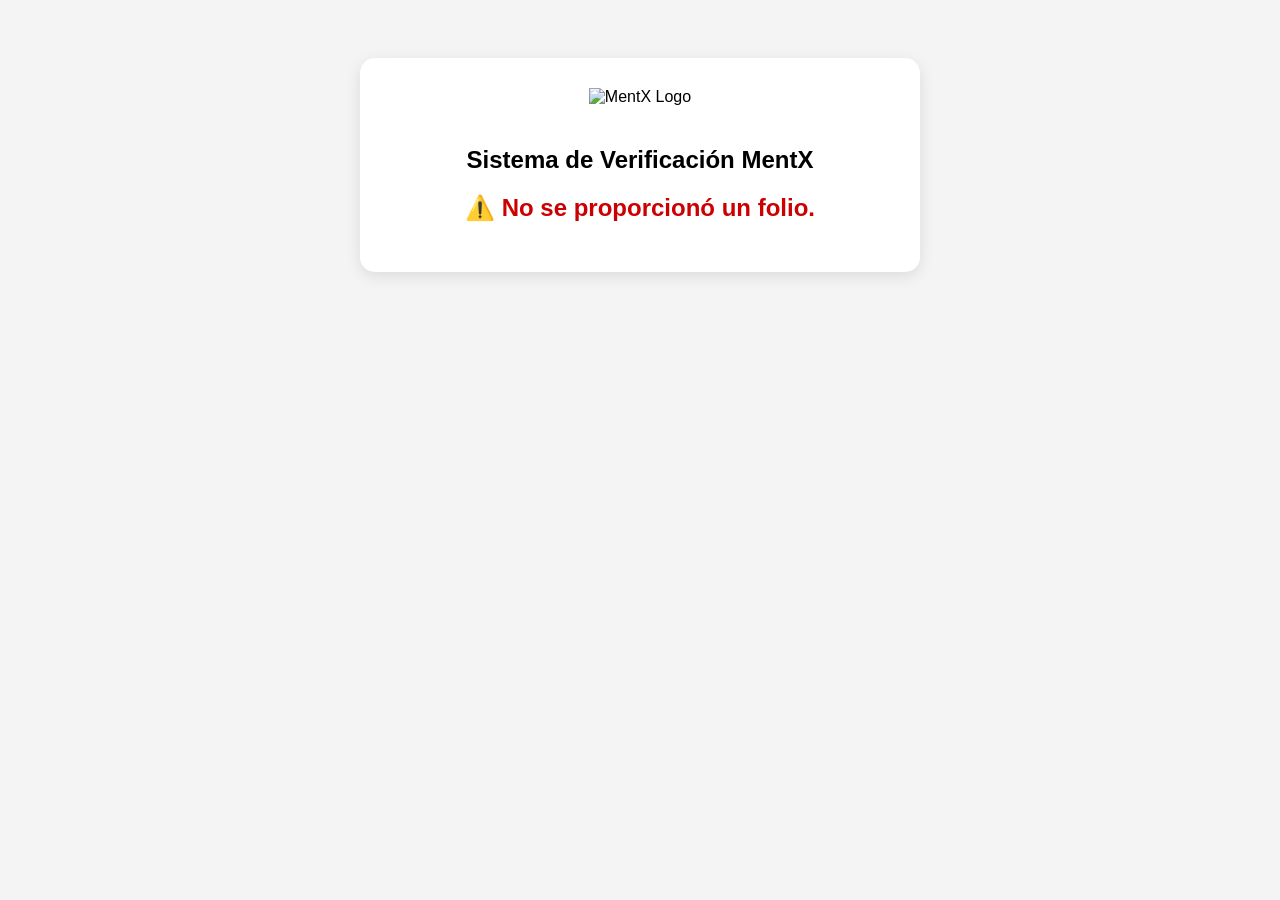
==== verificar.html @ 1ccc8034 "Proyecto web versión 0" ====
<!DOCTYPE html>
<html lang="es">
<head>
    <meta charset="UTF-8">
    <meta name="viewport" content="width=device-width, initial-scale=1.0">
    <title>Verificación de Certificado | MentX</title>
    <style>
        body { font-family: 'Helvetica', sans-serif; text-align: center; padding: 50px; background: #f4f4f4; }
        .container { background: white; padding: 30px; border-radius: 15px; box-shadow: 0 4px 15px rgba(0,0,0,0.1); max-width: 500px; margin: auto; }
        .logo { width: 100px; margin-bottom: 20px; }
        .status { font-size: 1.5rem; font-weight: bold; margin: 20px 0; }
        .valid { color: #007554; } /* Verde MentX */
        .invalid { color: #cc0000; }
        .details { text-align: left; background: #fafafa; padding: 15px; border-radius: 8px; display: none; }
        .loader { border: 4px solid #f3f3f3; border-top: 4px solid #007554; border-radius: 50%; width: 40px; height: 40px; animation: spin 1s linear infinite; margin: 20px auto; }
        @keyframes spin { 0% { transform: rotate(0deg); } 100% { transform: rotate(360deg); } }
    </style>
</head>
<body>

<div class="container">
    <img src="logo-abrol.png" alt="MentX Logo" class="logo">
    <h2>Sistema de Verificación MentX</h2>
    
    <div id="loading" class="loader"></div>
    <div id="status-msg" class="status">Verificando folio...</div>

    <div id="info-estudiante" class="details">
        <p><strong>Estudiante:</strong> <span id="res-nombre"></span></p>
        <p><strong>Curso:</strong> <span id="res-curso"></span></p>
        <p><strong>Fecha de Emisión:</strong> <span id="res-fecha"></span></p>
        <hr>
        <p><strong>Contenido Validado:</strong></p>
        <ul id="res-contenido"></ul>
    </div>
</div>

<script>
    // 1. Obtener el folio desde la URL (?codigo=MX-2026-001)
    const urlParams = new URLSearchParams(window.location.search);
    const folio = urlParams.get('codigo');

    // 2. Tu URL de Google Apps Script (La misma que usas en app.js)
    const WEB_APP_URL = "https://script.google.com/macros/s/AKfycbzWecJHGdzARl7jNCt1k6JztmR1iDca5L3TMQcvvhP0JMX9RkuVBfmEmaoVB51NlRxp2g/exec";

    async function verificar() {
        if (!folio) {
            document.getElementById('loading').style.display = 'none';
            document.getElementById('status-msg').innerHTML = "⚠️ No se proporcionó un folio.";
            document.getElementById('status-msg').className = "status invalid";
            return;
        }

        try {
            const respuesta = await fetch(`${WEB_APP_URL}?codigo=${folio}`);
            const datos = await respuesta.json();

            document.getElementById('loading').style.display = 'none';

            if (datos.autorizado) {
                // Mostrar éxito
                document.getElementById('status-msg').innerHTML = "✅ Certificado Auténtico";
                document.getElementById('status-msg').className = "status valid";
                
                // Rellenar datos
                document.getElementById('res-nombre').innerText = datos.nombre || "N/A";
                document.getElementById('res-curso').innerText = datos.curso || "Programa MentX";
                document.getElementById('res-fecha').innerText = new Date(datos.fecha).toLocaleDateString() || "Reciente";
                
                // Mostrar lista de contenido (Si el script la envía)
                const lista = document.getElementById('res-contenido');
                const temas = datos.contenido ? datos.contenido.split(',') : ["Formación académica completa"];
                temas.forEach(tema => {
                    let li = document.createElement('li');
                    li.innerText = tema;
                    lista.appendChild(li);
                });

                document.getElementById('info-estudiante').style.display = 'block';
            } else {
                // Mostrar error
                document.getElementById('status-msg').innerHTML = "❌ Certificado No Válido";
                document.getElementById('status-msg').className = "status invalid";
            }
        } catch (e) {
            document.getElementById('loading').style.display = 'none';
            document.getElementById('status-msg').innerHTML = "Error de conexión con el servidor.";
        }
    }

    window.onload = verificar;
</script>

</body>
</html>
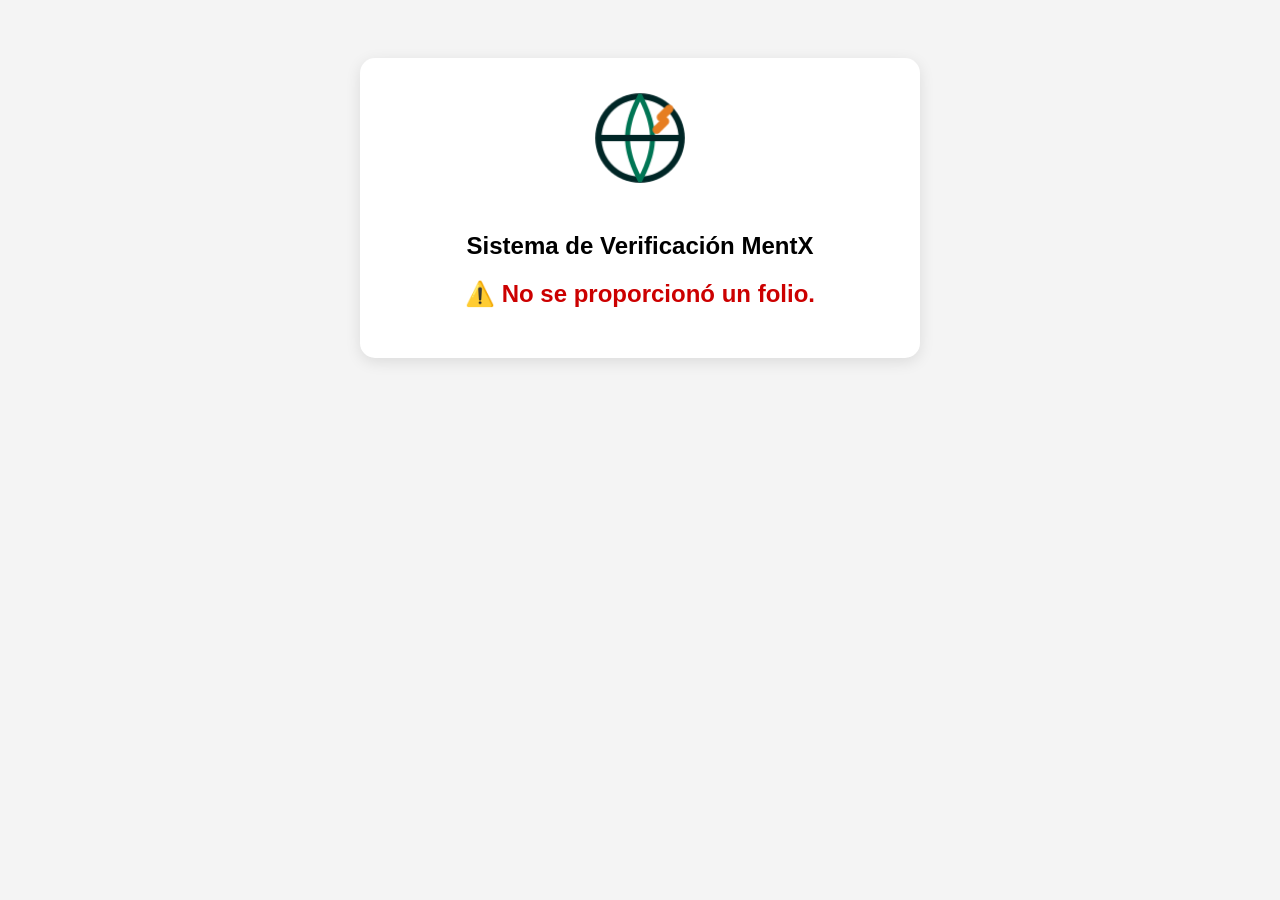
==== commit 6c8f0225: "Actualización logo en verificador" ====
--- a/verificar.html
+++ b/verificar.html
@@ -19,7 +19,7 @@
 <body>
 
 <div class="container">
-    <img src="logo-abrol.png" alt="MentX Logo" class="logo">
+    <img src="logo-mentx.png" alt="MentX Logo" class="logo">
     <h2>Sistema de Verificación MentX</h2>
     
     <div id="loading" class="loader"></div>
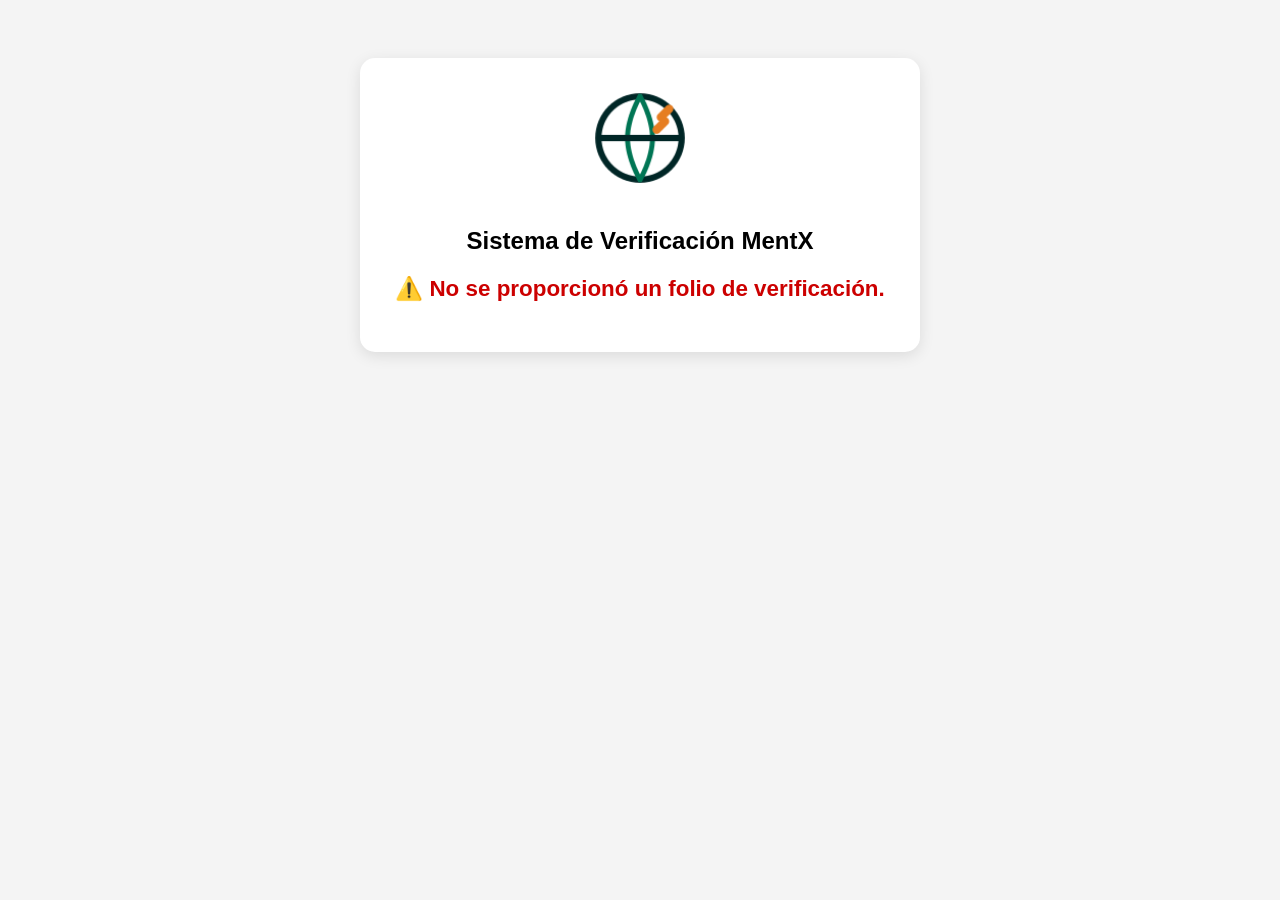
==== commit 09eb9e89: "Actualización en config, app.js y verificar.html" ====
--- a/verificar.html
+++ b/verificar.html
@@ -5,13 +5,14 @@
     <meta name="viewport" content="width=device-width, initial-scale=1.0">
     <title>Verificación de Certificado | MentX</title>
     <style>
-        body { font-family: 'Helvetica', sans-serif; text-align: center; padding: 50px; background: #f4f4f4; }
+        body { font-family: 'Helvetica', sans-serif; text-align: center; padding: 50px 20px; background: #f4f4f4; }
         .container { background: white; padding: 30px; border-radius: 15px; box-shadow: 0 4px 15px rgba(0,0,0,0.1); max-width: 500px; margin: auto; }
-        .logo { width: 100px; margin-bottom: 20px; }
-        .status { font-size: 1.5rem; font-weight: bold; margin: 20px 0; }
-        .valid { color: #007554; } /* Verde MentX */
+        .logo { width: 100px; margin-bottom: 15px; }
+        .status { font-size: 1.4rem; font-weight: bold; margin: 20px 0; }
+        .valid { color: #007554; }
         .invalid { color: #cc0000; }
-        .details { text-align: left; background: #fafafa; padding: 15px; border-radius: 8px; display: none; }
+        .details { text-align: left; background: #fafafa; padding: 15px; border-radius: 8px; display: none; line-height: 1.5; }
+        .details ul { padding-left: 20px; margin-top: 8px; }
         .loader { border: 4px solid #f3f3f3; border-top: 4px solid #007554; border-radius: 50%; width: 40px; height: 40px; animation: spin 1s linear infinite; margin: 20px auto; }
         @keyframes spin { 0% { transform: rotate(0deg); } 100% { transform: rotate(360deg); } }
     </style>
@@ -26,65 +27,65 @@
     <div id="status-msg" class="status">Verificando folio...</div>
 
     <div id="info-estudiante" class="details">
-        <p><strong>Estudiante:</strong> <span id="res-nombre"></span></p>
-        <p><strong>Curso:</strong> <span id="res-curso"></span></p>
+        <p><strong>Folio:</strong> <span id="res-folio"></span></p>
+        <p><strong>Participante:</strong> <span id="res-nombre"></span></p>
+        <p><strong>Programa:</strong> <span id="res-curso"></span></p>
         <p><strong>Fecha de Emisión:</strong> <span id="res-fecha"></span></p>
         <hr>
-        <p><strong>Contenido Validado:</strong></p>
+        <p><strong>Contenido Programático Validado:</strong></p>
         <ul id="res-contenido"></ul>
     </div>
 </div>
 
 <script>
-    // 1. Obtener el folio desde la URL (?codigo=MX-2026-001)
     const urlParams = new URLSearchParams(window.location.search);
-    const folio = urlParams.get('codigo');
+    const folio = urlParams.get('codigo') ? urlParams.get('codigo').trim().toUpperCase() : null;
 
-    // 2. Tu URL de Google Apps Script (La misma que usas en app.js)
     const WEB_APP_URL = "https://script.google.com/macros/s/AKfycbzWecJHGdzARl7jNCt1k6JztmR1iDca5L3TMQcvvhP0JMX9RkuVBfmEmaoVB51NlRxp2g/exec";
 
     async function verificar() {
         if (!folio) {
             document.getElementById('loading').style.display = 'none';
-            document.getElementById('status-msg').innerHTML = "⚠️ No se proporcionó un folio.";
+            document.getElementById('status-msg').innerHTML = "⚠️ No se proporcionó un folio de verificación.";
             document.getElementById('status-msg').className = "status invalid";
             return;
         }
 
         try {
-            const respuesta = await fetch(`${WEB_APP_URL}?codigo=${folio}`);
+            const respuesta = await fetch(`${WEB_APP_URL}?codigo=${encodeURIComponent(folio)}`);
             const datos = await respuesta.json();
 
             document.getElementById('loading').style.display = 'none';
 
             if (datos.autorizado) {
-                // Mostrar éxito
                 document.getElementById('status-msg').innerHTML = "✅ Certificado Auténtico";
                 document.getElementById('status-msg').className = "status valid";
                 
-                // Rellenar datos
+                document.getElementById('res-folio').innerText = folio;
                 document.getElementById('res-nombre').innerText = datos.nombre || "N/A";
                 document.getElementById('res-curso').innerText = datos.curso || "Programa MentX";
-                document.getElementById('res-fecha').innerText = new Date(datos.fecha).toLocaleDateString() || "Reciente";
                 
-                // Mostrar lista de contenido (Si el script la envía)
+                const fechaObj = new Date(datos.fecha);
+                document.getElementById('res-fecha').innerText = !isNaN(fechaObj) ? fechaObj.toLocaleDateString('es-VE') : "Vigente 2026";
+                
                 const lista = document.getElementById('res-contenido');
+                lista.innerHTML = "";
                 const temas = datos.contenido ? datos.contenido.split(',') : ["Formación académica completa"];
                 temas.forEach(tema => {
                     let li = document.createElement('li');
-                    li.innerText = tema;
+                    li.innerText = tema.trim();
                     lista.appendChild(li);
                 });
 
                 document.getElementById('info-estudiante').style.display = 'block';
             } else {
-                // Mostrar error
                 document.getElementById('status-msg').innerHTML = "❌ Certificado No Válido";
                 document.getElementById('status-msg').className = "status invalid";
             }
         } catch (e) {
             document.getElementById('loading').style.display = 'none';
-            document.getElementById('status-msg').innerHTML = "Error de conexión con el servidor.";
+            document.getElementById('status-msg').innerHTML = "⚠️ Error de conexión con la base de datos.";
+            document.getElementById('status-msg').className = "status invalid";
         }
     }
 
